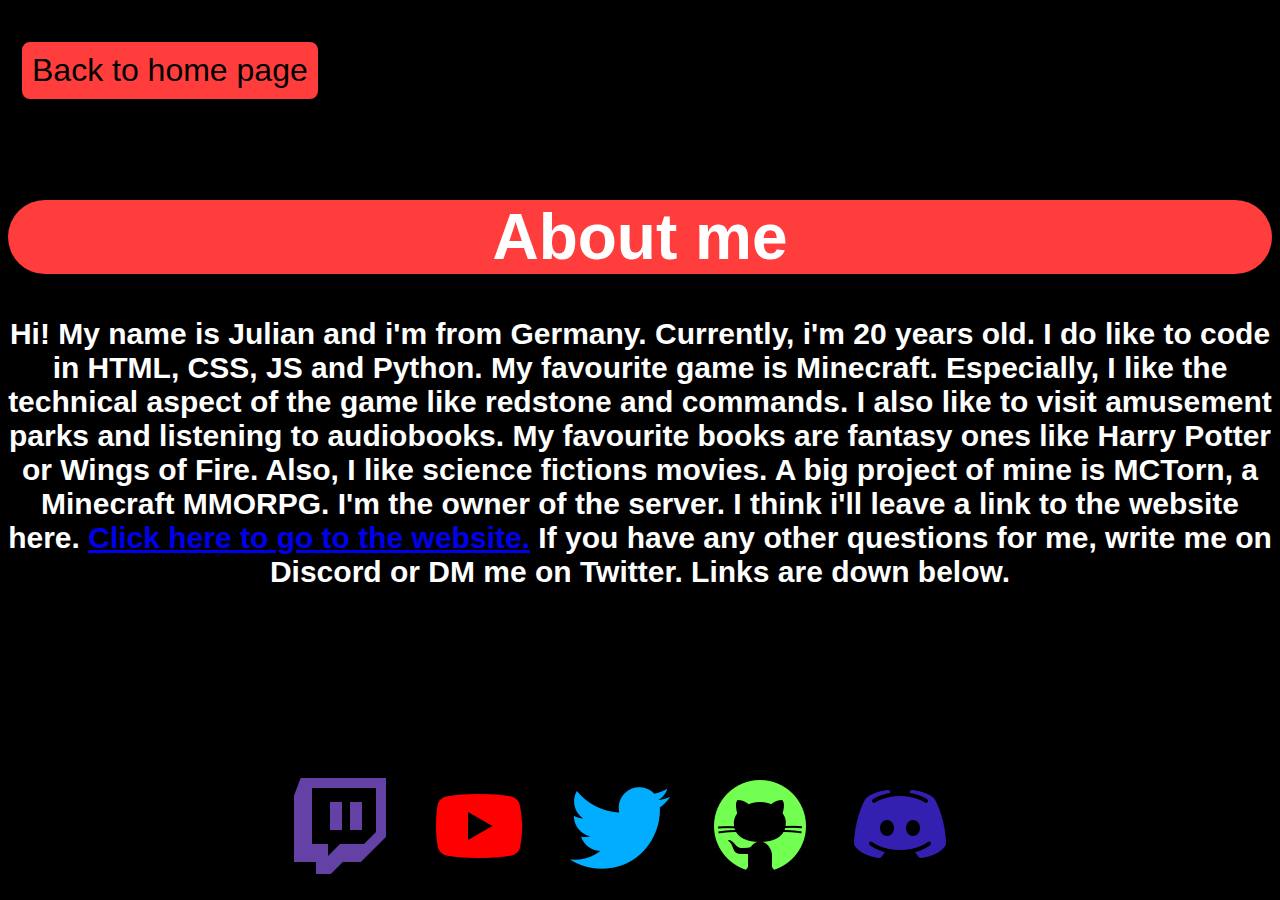
==== about/index.html @ 1bfe6377 "Updated my age" ====
<!DOCTYPE html>
<html lang="en">
<head>
  <meta charset="UTF-8">
  <meta http-equiv="X-UA-Compatible" content="IE=edge">
  <meta name="viewport" content="width=device-width, initial-scale=1.0">
  <title>About me</title>
  <link rel="icon" href="../img/logo.png">
  <link rel="stylesheet" href="style.css">
</head>
<body>
  <!--make a back button and place it on the top left of the site-->
  <p><a href="..">
    <button class="back">
      Back to home page
    </button>
  </a></p>


  </script>
  <!--style all-->
  <h1 class="headline">About me</h1>
  <div class="text-body">
    <p>Hi! My name is Julian and i'm from Germany. Currently, i'm 20 years old. I do like to code in HTML, CSS, JS and Python. My favourite game is Minecraft. Especially, I like the technical aspect of the game like redstone and commands. I also like to visit amusement parks and listening to audiobooks. My favourite books are fantasy ones like Harry Potter or Wings of Fire. Also, I like science fictions movies. A big project of mine is MCTorn, a Minecraft MMORPG. I'm the owner of the server. I think i'll leave a link to the website here. <a href="https://sites.google.com/view/mctorn">Click here to go to the website.</a> If you have any other questions for me, write me on Discord or DM me on Twitter. Links are down below.</p>
  </div>
  <footer>
    <div class="footer-container">
          <a href="https://www.twitch.tv/zehjulian_lp" target="_blank"><img src="/img/twitch.png" alt="Twitch logo" class="footer-img"></a>
          <a href="https://www.youtube.com/c/zehjulianlp" target="_blank"><img src="/img/yt.png" alt="YouTube logo" class="footer-img"></a>
          <a href="https://twitter.com/ZehJulian_Lp" target="_blank"><img src="/img/twitter.png" alt="Twitter logo" class="footer-img"></a>
          <a href="https://github.com/ZehJulianLp" target="_blank"><img src="/img/github.png" alt="GitHub logo" class="footer-img"></a>
          <a href="https://discord.gg/SxW8EuhW4t" target="_blank"><img src="/img/discord.png" alt="Discord logo" class="footer-img"></a>
    </div>
</footer>
</body>
</html>
---- about/style.css ----
body {
    background-color: #000000;
    font-family: sans-serif;
    color: #ffffff;
    text-align: center;
  }
  .joke {
    color: #ffffff;
    font-size: 2em;
    text-align: center;
    margin-top: 20px;
  
  }
  .headline {
    color: #ffffff;
    font-size: 4em;
    text-align: center;
    margin-top: 200px;
    /*make a background color*/
    background-color: #ff3d3d;
    /*make a crate*/
    border-radius: 100px;
  }
  .button {
    background-color: #ff3d3d;
    color: #000000;
    font-size: 2em;
    border-radius: 10px;
    border: 2px solid #000000;
    padding: 10px;
    margin-top: 20px;
  }
  .button:hover {
    background-color: #ff5353;
    color: #000000;

  }
  .back {
    background-color: #ff3d3d;
    color: #000000;
    font-size: 2em;
    border-radius: 10px;
    border: 2px solid #000000;
    padding: 10px;
    margin-top: 20px;
    /*place it on the top left of the site*/
    position: absolute;
    top: 20px;
    left: 20px;

  }
  .back:hover {
    background-color: #ff5353;
    color: #000000;

  }
.text-body {
  font-size: 30px;
  font-weight: bold;
}
.footer-container {
  position: fixed;
  bottom: 0;
  left: 0;
  right: 0;
  display: flex;
  justify-content: center;
  align-items: center;
  background-color: #000000;
  color: #fff;
  padding: 20px;
  }
.footer-img {
  padding-right: 40px;
  transition: all 0.1s ease-in-out;
}
.footer-img:hover {
  transform: scale(1.3);
}
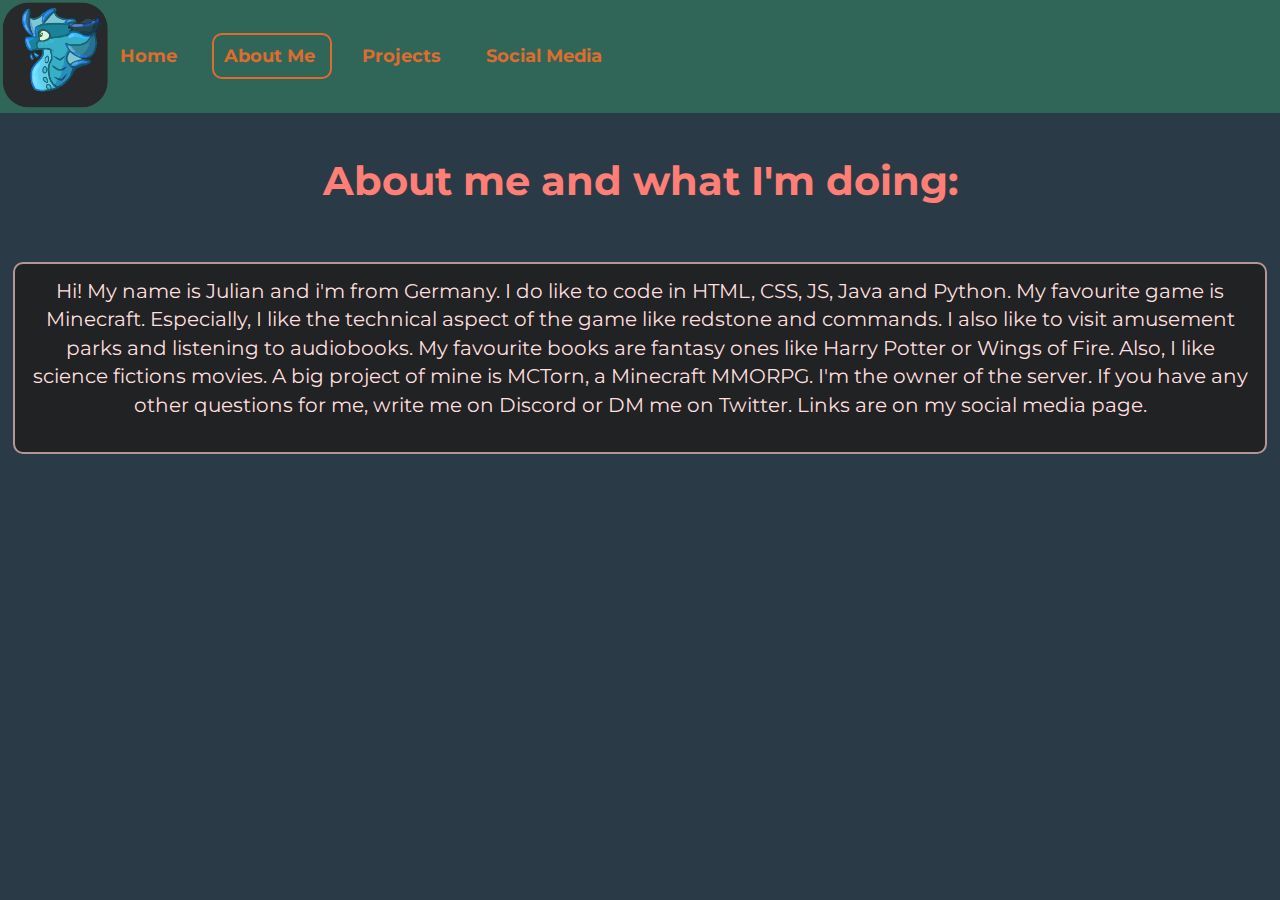
==== commit 27dd2540: "Updated the whole page." ====
--- a/about/index.html
+++ b/about/index.html
@@ -1,36 +1,42 @@
 <!DOCTYPE html>
 <html lang="en">
 <head>
-  <meta charset="UTF-8">
-  <meta http-equiv="X-UA-Compatible" content="IE=edge">
-  <meta name="viewport" content="width=device-width, initial-scale=1.0">
-  <title>About me</title>
-  <link rel="icon" href="../img/logo.png">
-  <link rel="stylesheet" href="style.css">
+    <meta charset="UTF-8">
+    <meta name="viewport" content="width=device-width, initial-scale=1.0">
+    <link rel="stylesheet" href="../style.css">
+    <title>Julian's corner</title>
+    <link rel="icon" href="../img/logo.png">
 </head>
 <body>
-  <!--make a back button and place it on the top left of the site-->
-  <p><a href="..">
-    <button class="back">
-      Back to home page
-    </button>
-  </a></p>
+    <div class="navbar">
+        <div class="logo">
+            <a href="https://www.deviantart.com/emeraldturtle75">
+            <img src="../img/logo.png" alt="logo", width="100px">
+        </a>
 
+        </div>
+        <div class="nav">
+            <div class="navitem">
+                <a href="../">Home</a>
+            </div>
+            <div class="navitem selected">
+                <a href="">About Me</a>
+            </div>
+            <div class="navitem">
+                <a href="../projects/">Projects</a>
+            </div>
+            <div class="navitem">
+            <a href="../socials/">Social Media</a>
+        </div>
+    </div>
+    </div>
+    <div class="header">
+        <h1>About me and what I'm doing:</h1>
+    </div>
+    <div class="contentbox">
+        <p class="normaltext">Hi! My name is Julian and i'm from Germany. I do like to code in HTML, CSS, JS, Java and Python. My favourite game is Minecraft. Especially, I like the technical aspect of the game like redstone and commands. I also like to visit amusement parks and listening to audiobooks. My favourite books are fantasy ones like Harry Potter or Wings of Fire. Also, I like science fictions movies. A big project of mine is MCTorn, a Minecraft MMORPG. I'm the owner of the server. If you have any other questions for me, write me on Discord or DM me on Twitter. Links are on my social media page.</p>
+    </div>
 
-  </script>
-  <!--style all-->
-  <h1 class="headline">About me</h1>
-  <div class="text-body">
-    <p>Hi! My name is Julian and i'm from Germany. Currently, i'm 20 years old. I do like to code in HTML, CSS, JS and Python. My favourite game is Minecraft. Especially, I like the technical aspect of the game like redstone and commands. I also like to visit amusement parks and listening to audiobooks. My favourite books are fantasy ones like Harry Potter or Wings of Fire. Also, I like science fictions movies. A big project of mine is MCTorn, a Minecraft MMORPG. I'm the owner of the server. I think i'll leave a link to the website here. <a href="https://sites.google.com/view/mctorn">Click here to go to the website.</a> If you have any other questions for me, write me on Discord or DM me on Twitter. Links are down below.</p>
-  </div>
-  <footer>
-    <div class="footer-container">
-          <a href="https://www.twitch.tv/zehjulian_lp" target="_blank"><img src="/img/twitch.png" alt="Twitch logo" class="footer-img"></a>
-          <a href="https://www.youtube.com/c/zehjulianlp" target="_blank"><img src="/img/yt.png" alt="YouTube logo" class="footer-img"></a>
-          <a href="https://twitter.com/ZehJulian_Lp" target="_blank"><img src="/img/twitter.png" alt="Twitter logo" class="footer-img"></a>
-          <a href="https://github.com/ZehJulianLp" target="_blank"><img src="/img/github.png" alt="GitHub logo" class="footer-img"></a>
-          <a href="https://discord.gg/SxW8EuhW4t" target="_blank"><img src="/img/discord.png" alt="Discord logo" class="footer-img"></a>
-    </div>
-</footer>
+    <script src="../script.js"></script>
 </body>
-</html>
+</html>--- a/style.css
+++ b/style.css
@@ -0,0 +1,237 @@
+@import url('https://fonts.googleapis.com/css2?family=Montserrat&display=swap');
+body {
+    background-color: #2a3b47;
+    color: #fff;
+    font-family: 'Montserrat', sans-serif;
+    font-size: 14px;
+    line-height: 1.42857;
+    margin: 0;
+}
+.logo img {
+    margin-top: 5%;
+    margin-left: 5%;
+    border-radius: 25px;
+}
+
+.navbar {
+    display: flex;
+    align-items: center;
+    justify-content: left;
+    background-color: #306658;
+    border-radius: 0px;
+    margin-bottom: 0px;
+    border: none;
+    font-size: large;
+}
+
+.navitem {
+    display: inline;
+    padding: 10px;
+    margin: 10px;
+    padding: 10px;
+    font-size: large;
+    background-color: #306658;
+}
+@media (max-width: 767px) {
+    .navbar {
+        display: block;
+    }
+    .navitem {
+        display: block;
+        margin: 0;
+        padding: 10px;
+        font-size: large;
+        background-color: #306658;;
+        justify-content: center;
+        align-items: center;
+    }
+    .logo img {
+        margin-top: 5%;
+        margin-left: 5%;
+        border-radius: 25px;
+        width: 20%;
+    }
+}
+
+.navitem a {
+    color: #dd6c2f;
+    text-decoration: none;
+    font-weight: bold;
+}
+
+.navitem:hover {
+    background-color: #294e44;
+    transition: background-color 0.15s ease;
+    border-radius: 10px
+}
+.selected {
+    transition: background-color 0.15s ease;
+    border-radius: 10px;
+    border-style: solid;
+    border-color: #dd6c2f;
+    border-width: 2px;
+}
+
+.header {
+    color: #ff7e75;
+    padding: 1%;
+    text-align: center;
+    font-size: 20px;
+    font-weight: bold;
+    border-radius: 10px;
+    text-decoration: none;
+}
+
+.bigtext {
+    font-size: 25px;
+    text-align: center;
+    color: #ffdfdf;
+    font-weight: bold;
+}
+
+.normaltext {
+    font-size: 20px;
+    text-align: center;
+    margin-top: 0;
+    color: #ffdfdf;
+}
+
+.contentbox {
+    background-color: #202224;
+    border-radius: 10px;
+    padding: 1%;
+    margin: 1%;
+    border-style: solid;
+    border-color: #b39797;
+    border-width: 2px;
+}
+.contentbox:hover {
+    background-color: #294e44;
+    transition: background-color 0.15s ease;
+}
+
+.logo:hover {
+    transition: transform 0.15s ease;
+    transform: scale(1.05);
+}
+.project {
+    background-color: #202224;
+    border-radius: 10px;
+    padding: 20px;
+    margin: 20px; /* Hier wird der äußere Abstand eingestellt */
+    border: 2px solid #b39797;
+    display: flex;
+    align-items: center;
+}
+
+.project img {
+    display: block;
+    max-width: 100px; /* Maximalbreite des Bildes */
+    height: auto;
+    border-radius: 10px;
+    margin-right: 20px; /* Abstand rechts vom Bild */
+}
+
+.project-info {
+    flex: 1; /* Flexibles Wachstum für den Rest des Inhalts */
+}
+
+.project h3 {
+    color: #FF7E75;
+    font-size: 24px;
+    margin-bottom: 10px;
+}
+
+.project p {
+    color: #FFF;
+    font-size: 18px;
+    margin-bottom: 15px;
+}
+
+.project a {
+    color: #DD6C2F;
+    text-decoration: none;
+    font-weight: bold;
+    border: 2px solid #DD6C2F;
+    border-radius: 5px;
+    padding: 8px 16px;
+    transition: background-color 0.15s ease;
+}
+
+.project a:hover {
+    background-color: #DD6C2F;
+    color: #FFF;
+}
+
+.project:hover {
+    /*background-color ease 0.15s;*/
+    background-color: #294e44;
+    transition: background-color 0.15s ease;
+}
+
+.social-container {
+    display: flex;
+    justify-content: space-around;
+    flex-wrap: wrap;
+    margin-top: 20px;
+}
+
+.social-box {
+    background-color: #202224;
+    border: 2px solid #b39797;
+    border-radius: 10px;
+    padding: 20px;
+    margin: 0 10px 20px;
+    width: 30%;
+    max-width: 300px;
+    display: flex;
+    flex-direction: column;
+    align-items: center;
+}
+
+.social-box img {
+    width: 50px;
+    height: auto;
+    margin-bottom: 10px;
+}
+
+.social-box-text {
+    text-align: center;
+}
+
+.social-box-text h2 {
+    color: #FF7E75;
+    font-size: 24px;
+    margin-bottom: 10px;
+}
+
+.social-box-text p {
+    color: #FFF;
+    font-size: 18px;
+    margin-bottom: 15px;
+}
+
+.social-box a {
+    color: #DD6C2F;
+    text-decoration: none;
+    font-weight: bold;
+    border: 2px solid #DD6C2F;
+    border-radius: 5px;
+    padding: 8px 16px;
+    transition: background-color 0.15s ease;
+}
+
+.social-box a:hover {
+    background-color: #DD6C2F;
+    color: #FFF;
+}
+
+.social-box:hover {
+    background-color: #294e44;
+    transition: background-color 0.15s ease;
+}
+
+
+.social-icon {
+    width: 60px; /* Breite des Icons *//* Automatische Höhe */
+}
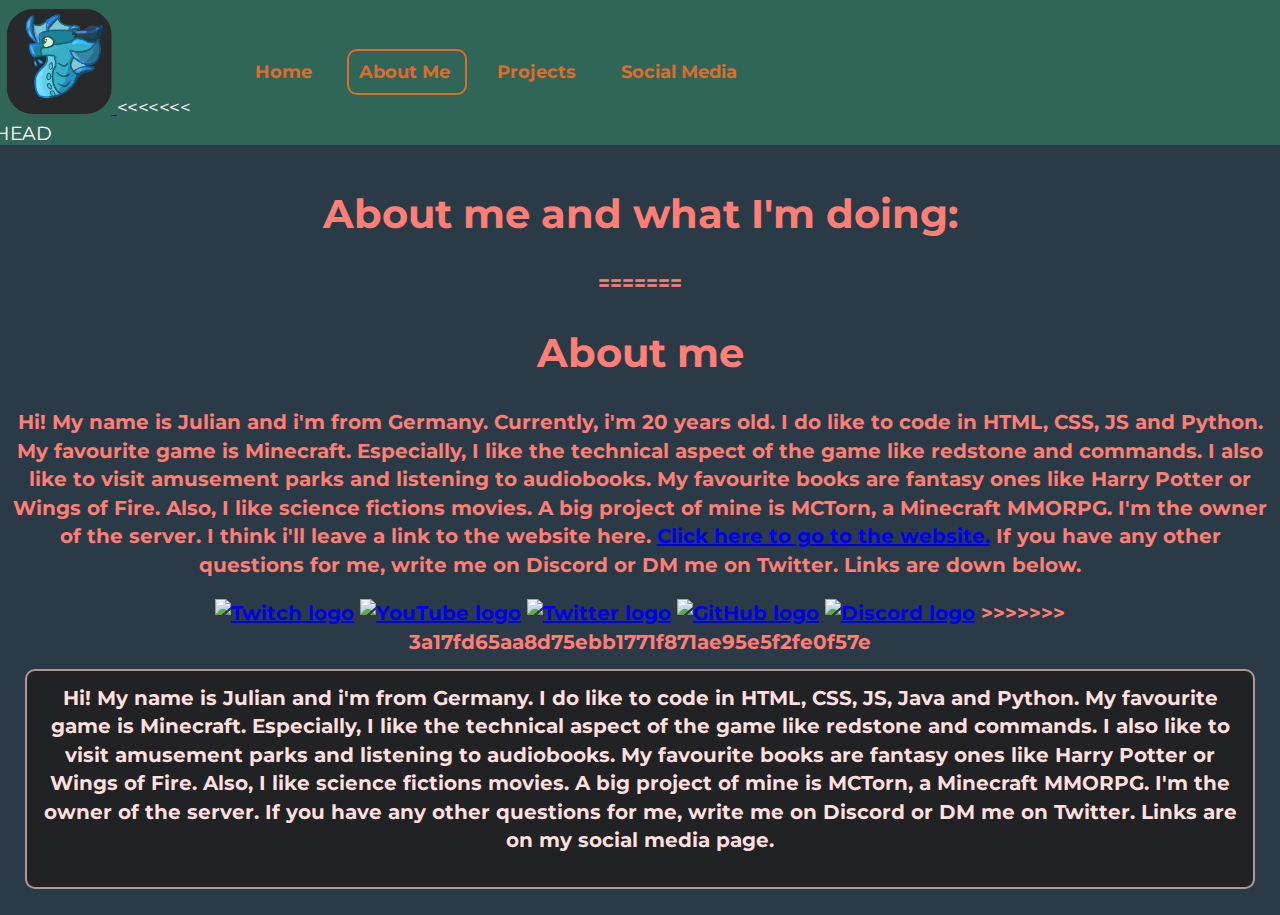
==== commit c21f6cc5: "Merge branch 'main' of https://github.com/zehJulianLp/zehjulianlp.github.io" ====
--- a/about/index.html
+++ b/about/index.html
@@ -14,6 +14,7 @@
             <img src="../img/logo.png" alt="logo", width="100px">
         </a>
 
+<<<<<<< HEAD
         </div>
         <div class="nav">
             <div class="navitem">
@@ -32,6 +33,22 @@
     </div>
     <div class="header">
         <h1>About me and what I'm doing:</h1>
+=======
+
+  </script>
+  <!--style all-->
+  <h1 class="headline">About me</h1>
+  <div class="text-body">
+    <p>Hi! My name is Julian and i'm from Germany. Currently, i'm 20 years old. I do like to code in HTML, CSS, JS and Python. My favourite game is Minecraft. Especially, I like the technical aspect of the game like redstone and commands. I also like to visit amusement parks and listening to audiobooks. My favourite books are fantasy ones like Harry Potter or Wings of Fire. Also, I like science fictions movies. A big project of mine is MCTorn, a Minecraft MMORPG. I'm the owner of the server. I think i'll leave a link to the website here. <a href="https://sites.google.com/view/mctorn">Click here to go to the website.</a> If you have any other questions for me, write me on Discord or DM me on Twitter. Links are down below.</p>
+  </div>
+  <footer>
+    <div class="footer-container">
+          <a href="https://www.twitch.tv/zehjulian_lp" target="_blank"><img src="/img/twitch.png" alt="Twitch logo" class="footer-img"></a>
+          <a href="https://www.youtube.com/c/zehjulianlp" target="_blank"><img src="/img/yt.png" alt="YouTube logo" class="footer-img"></a>
+          <a href="https://twitter.com/ZehJulian_Lp" target="_blank"><img src="/img/twitter.png" alt="Twitter logo" class="footer-img"></a>
+          <a href="https://github.com/ZehJulianLp" target="_blank"><img src="/img/github.png" alt="GitHub logo" class="footer-img"></a>
+          <a href="https://discord.gg/SxW8EuhW4t" target="_blank"><img src="/img/discord.png" alt="Discord logo" class="footer-img"></a>
+>>>>>>> 3a17fd65aa8d75ebb1771f871ae95e5f2fe0f57e
     </div>
     <div class="contentbox">
         <p class="normaltext">Hi! My name is Julian and i'm from Germany. I do like to code in HTML, CSS, JS, Java and Python. My favourite game is Minecraft. Especially, I like the technical aspect of the game like redstone and commands. I also like to visit amusement parks and listening to audiobooks. My favourite books are fantasy ones like Harry Potter or Wings of Fire. Also, I like science fictions movies. A big project of mine is MCTorn, a Minecraft MMORPG. I'm the owner of the server. If you have any other questions for me, write me on Discord or DM me on Twitter. Links are on my social media page.</p>
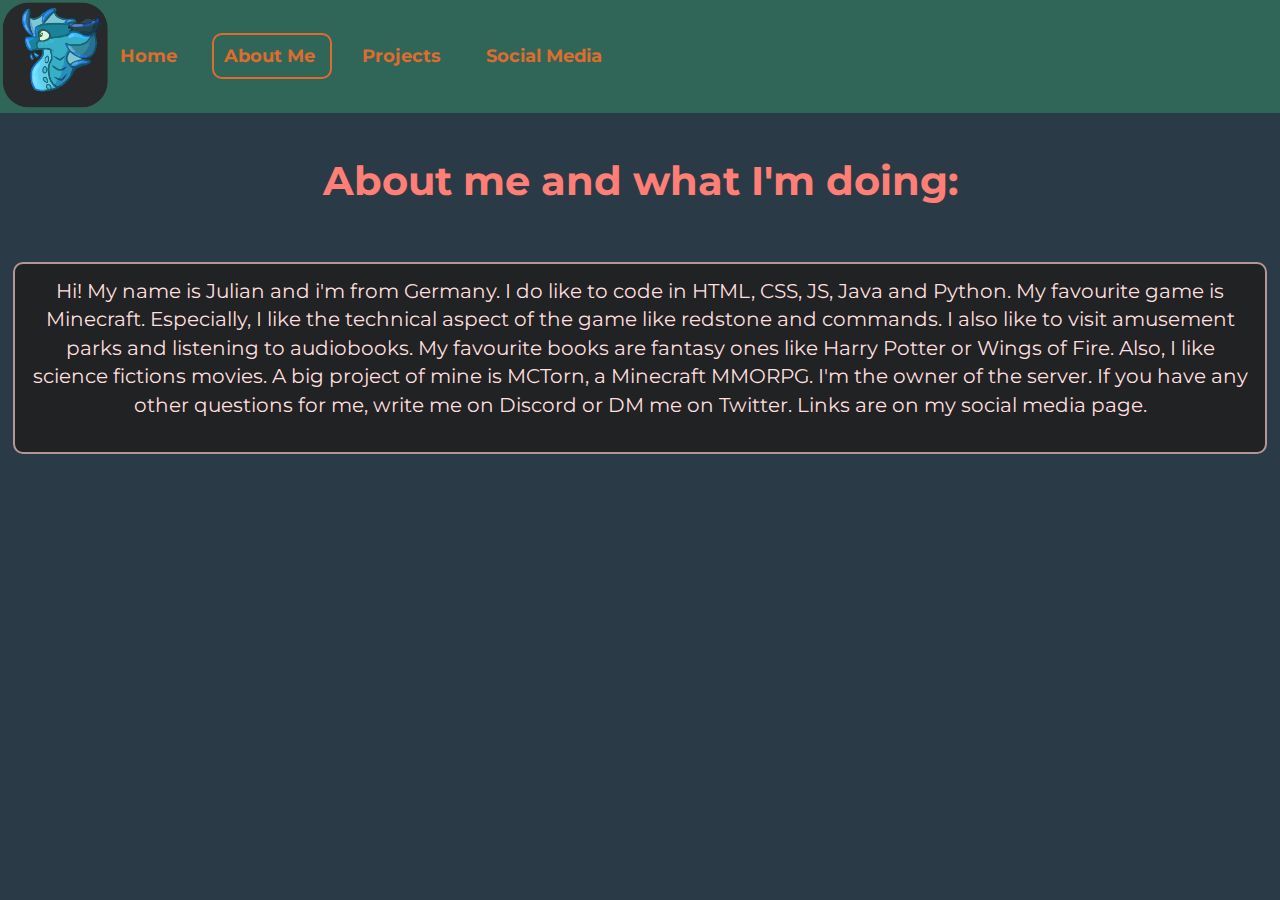
==== commit 145d91bb: "Webpage updated" ====
--- a/about/index.html
+++ b/about/index.html
@@ -13,8 +13,6 @@
             <a href="https://www.deviantart.com/emeraldturtle75">
             <img src="../img/logo.png" alt="logo", width="100px">
         </a>
-
-<<<<<<< HEAD
         </div>
         <div class="nav">
             <div class="navitem">
@@ -33,22 +31,7 @@
     </div>
     <div class="header">
         <h1>About me and what I'm doing:</h1>
-=======
 
-  </script>
-  <!--style all-->
-  <h1 class="headline">About me</h1>
-  <div class="text-body">
-    <p>Hi! My name is Julian and i'm from Germany. Currently, i'm 20 years old. I do like to code in HTML, CSS, JS and Python. My favourite game is Minecraft. Especially, I like the technical aspect of the game like redstone and commands. I also like to visit amusement parks and listening to audiobooks. My favourite books are fantasy ones like Harry Potter or Wings of Fire. Also, I like science fictions movies. A big project of mine is MCTorn, a Minecraft MMORPG. I'm the owner of the server. I think i'll leave a link to the website here. <a href="https://sites.google.com/view/mctorn">Click here to go to the website.</a> If you have any other questions for me, write me on Discord or DM me on Twitter. Links are down below.</p>
-  </div>
-  <footer>
-    <div class="footer-container">
-          <a href="https://www.twitch.tv/zehjulian_lp" target="_blank"><img src="/img/twitch.png" alt="Twitch logo" class="footer-img"></a>
-          <a href="https://www.youtube.com/c/zehjulianlp" target="_blank"><img src="/img/yt.png" alt="YouTube logo" class="footer-img"></a>
-          <a href="https://twitter.com/ZehJulian_Lp" target="_blank"><img src="/img/twitter.png" alt="Twitter logo" class="footer-img"></a>
-          <a href="https://github.com/ZehJulianLp" target="_blank"><img src="/img/github.png" alt="GitHub logo" class="footer-img"></a>
-          <a href="https://discord.gg/SxW8EuhW4t" target="_blank"><img src="/img/discord.png" alt="Discord logo" class="footer-img"></a>
->>>>>>> 3a17fd65aa8d75ebb1771f871ae95e5f2fe0f57e
     </div>
     <div class="contentbox">
         <p class="normaltext">Hi! My name is Julian and i'm from Germany. I do like to code in HTML, CSS, JS, Java and Python. My favourite game is Minecraft. Especially, I like the technical aspect of the game like redstone and commands. I also like to visit amusement parks and listening to audiobooks. My favourite books are fantasy ones like Harry Potter or Wings of Fire. Also, I like science fictions movies. A big project of mine is MCTorn, a Minecraft MMORPG. I'm the owner of the server. If you have any other questions for me, write me on Discord or DM me on Twitter. Links are on my social media page.</p>
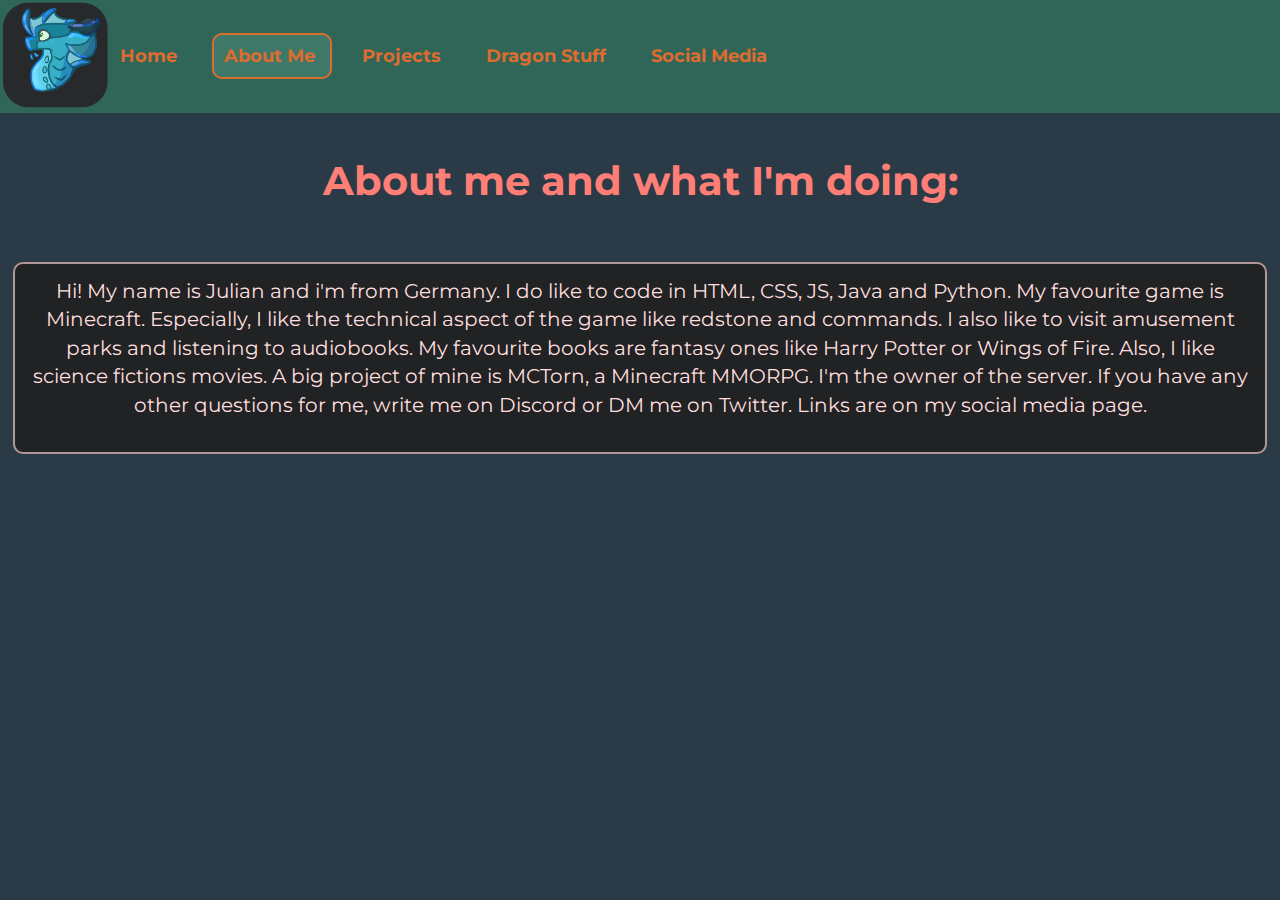
==== commit 44630b82: "Added 404 page" ====
--- a/about/index.html
+++ b/about/index.html
@@ -25,6 +25,9 @@
                 <a href="../projects/">Projects</a>
             </div>
             <div class="navitem">
+                <a href="../dragon-stuff/">Dragon Stuff</a>
+                </div>
+            <div class="navitem">
             <a href="../socials/">Social Media</a>
         </div>
     </div>
--- a/style.css
+++ b/style.css
@@ -51,6 +51,35 @@
         border-radius: 25px;
         width: 20%;
     }
+    .project {
+        flex-direction: column;
+        align-items: center;
+        padding: 10px;
+    }
+
+    .project img {
+        max-width: 80%;
+        margin-bottom: 10px;
+    }
+
+    .project-info {
+        text-align: center;
+    }
+
+    .project h3 {
+        font-size: 20px;
+        margin-bottom: 5px;
+    }
+
+    .project p {
+        font-size: 16px;
+        margin-bottom: 10px;
+    }
+
+    .project a {
+        padding: 6px 12px;
+        font-size: 14px;
+    }
 }
 
 .navitem a {
@@ -69,6 +98,7 @@
     border-radius: 10px;
     border-style: solid;
     border-color: #dd6c2f;
+    background-color: #3d7868;
     border-width: 2px;
 }
 
@@ -104,10 +134,74 @@
     border-style: solid;
     border-color: #b39797;
     border-width: 2px;
-}
+    text-align: center;
+}
+
 .contentbox:hover {
     background-color: #294e44;
     transition: background-color 0.15s ease;
+}
+
+.contentbox-social {
+    background-color: #202224;
+    border-radius: 10px;
+    padding: 1%;
+    margin: 1%;
+    border-style: solid;
+    border-color: #b39797;
+    border-width: 2px;
+    position: relative; /* Relative Position für absolute Positionierung des Textes */
+}
+
+.contentbox a {
+    color: #dd6c2f;
+    text-decoration: none;
+    font-weight: bold;
+    text-decoration: underline;
+}
+
+.contentbox h2 {
+    color: #ff7e75;
+    font-size: 24px;
+    margin-bottom: 10px;
+}
+
+
+.contentbox a:hover {
+    color: #ff7e75;
+}
+
+.wrong img {
+    /*stretched wide image*/
+    width: 50%;
+    height: 200px;
+    border-radius: 10px;
+    border-radius: 2rem;
+}
+
+.social-container {
+    text-align: center; /* Zentrieren der Sozialmedien-Icons */
+}
+
+.social-container a {
+    display: inline-block; /* Anker als Inline-Block-Elemente anzeigen */
+    margin: 0 5px; /* Horizontaler Abstand zwischen den Icons */
+}
+
+.social-icon {
+    width: 50px; /* Breite des Icons */
+    height: auto; /* Automatische Höhe */
+    fill: #DD6C2F; /* Füllfarbe des Icons */
+}
+
+.contentbox-social:hover {
+    background-color: #294e44;
+    transition: background-color 0.15s ease;
+}
+
+.social-container a:hover {
+    transform: scale(1.25);
+    transition: transform 0.15s ease;
 }
 
 .logo:hover {
@@ -161,6 +255,8 @@
 .project a:hover {
     background-color: #DD6C2F;
     color: #FFF;
+    transform: scale(1.25);
+    transition: transform 0.15s ease;
 }
 
 .project:hover {
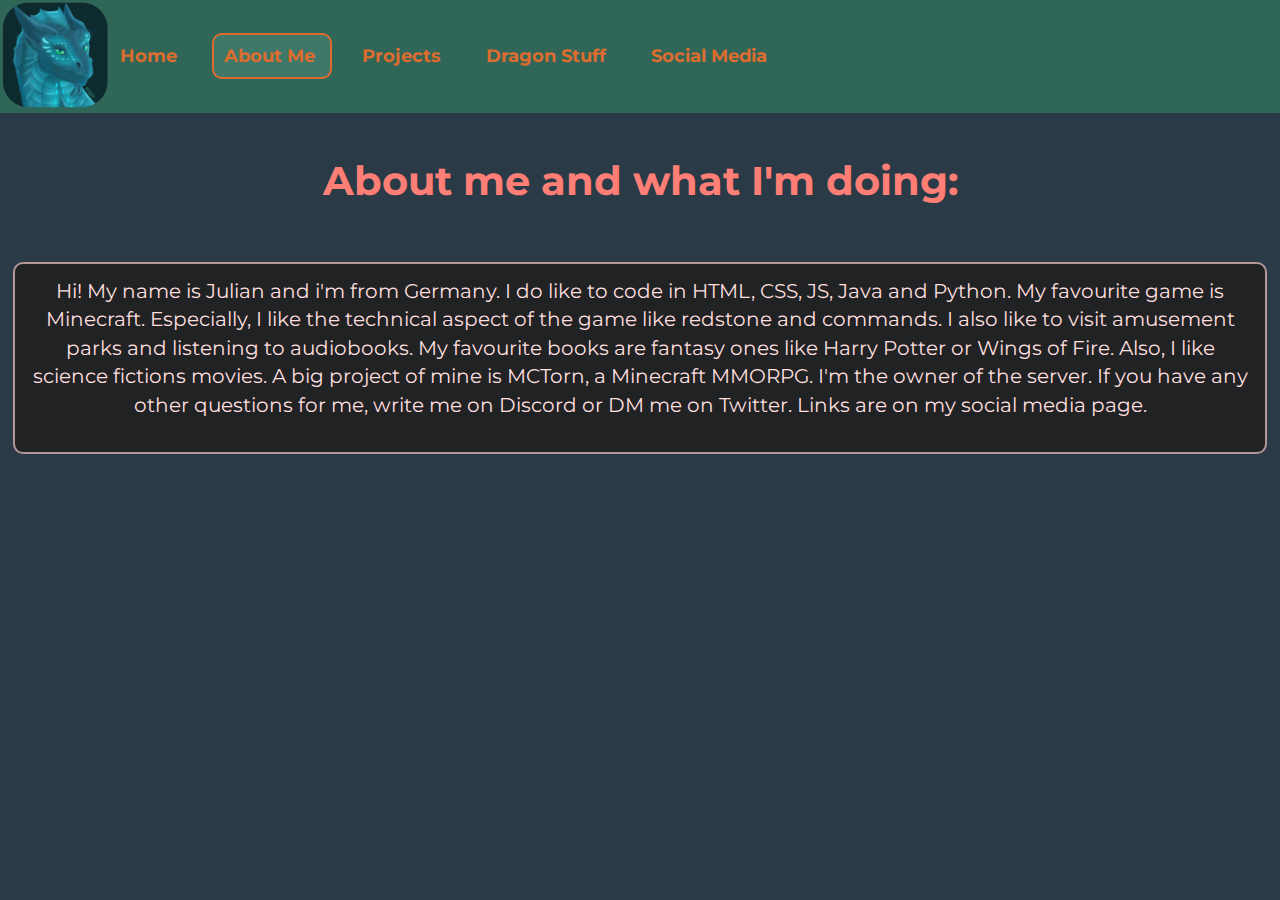
==== commit 503dcdc4: "Updated Logo" ====
--- a/about/index.html
+++ b/about/index.html
@@ -10,7 +10,7 @@
 <body>
     <div class="navbar">
         <div class="logo">
-            <a href="https://www.deviantart.com/emeraldturtle75">
+            <a href="https://hiseel.carrd.co/">
             <img src="../img/logo.png" alt="logo", width="100px">
         </a>
         </div>
--- a/style.css
+++ b/style.css
@@ -265,6 +265,17 @@
     transition: background-color 0.15s ease;
 }
 
+.cancelled {
+    background-color: #202224;
+    color: #FF7E75;
+    border-radius: 10px;
+    padding: 20px;
+    margin: 20px;
+    border: 2px solid #FF7E75;
+    display: flex;
+    align-items: center;
+}
+
 .social-container {
     display: flex;
     justify-content: space-around;
@@ -331,3 +342,29 @@
 .social-icon {
     width: 60px; /* Breite des Icons *//* Automatische Höhe */
 }
+
+.dragon-img {
+    width: 80%;
+    height: auto;
+    border-radius: 10px;
+    border-radius: 2rem;
+    margin: 2%;
+}
+
+.dragon-img-small {
+    width: 40%;
+    height: auto;
+    border-radius: 10px;
+    border-radius: 2rem;
+    margin: 2%;
+}
+@media screen and (max-width: 767px) {
+    .dragon-img {
+        width: 90%;
+    }
+    .dragon-img-small {
+        width: 80%;
+    }
+    
+}
+
